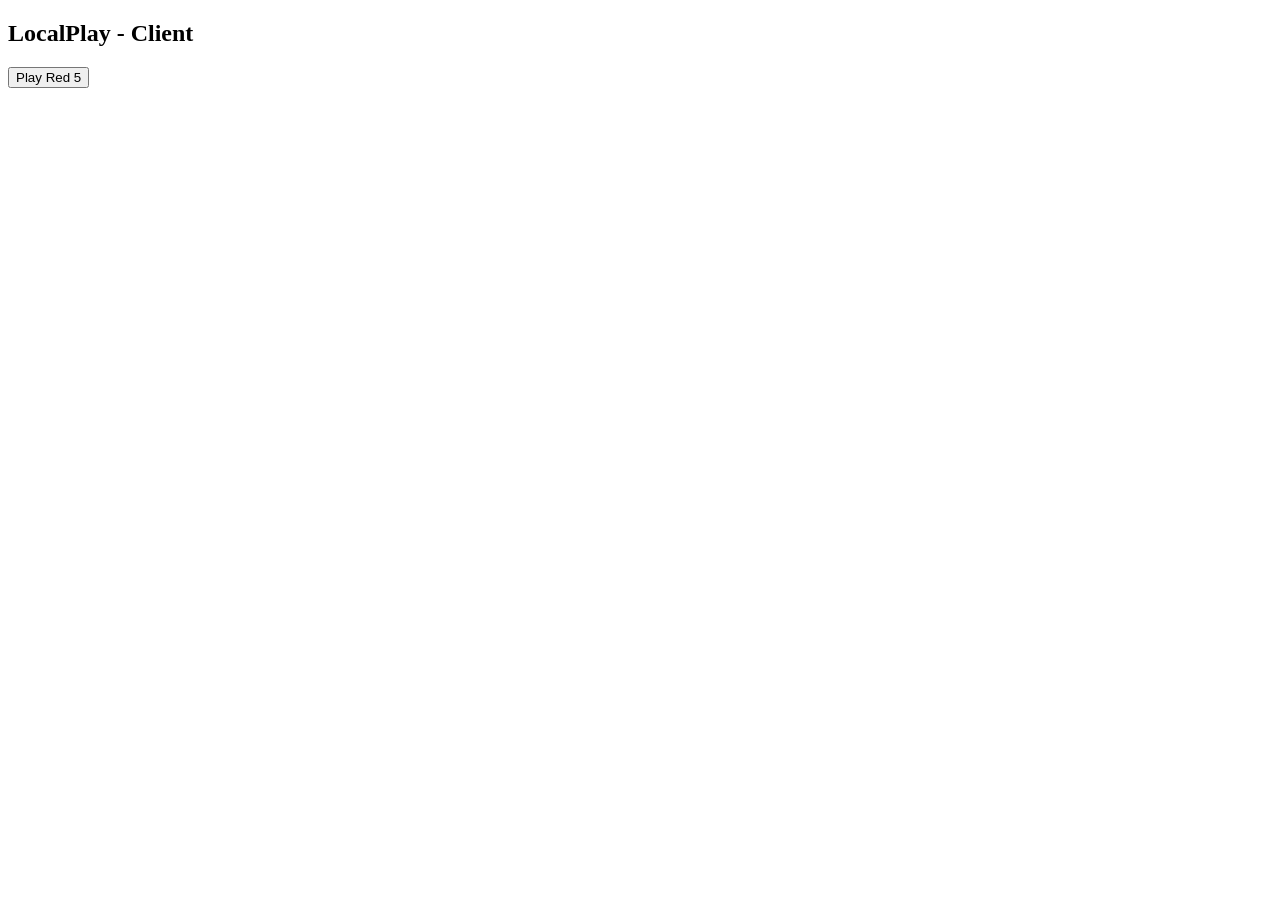
==== assets/web_client/index.html @ ac616cc9 "Use game action instead of text input field and outsource html website" ====
<!doctype html>
<html>
<head>
  <meta name="viewport" content="width=device-width,initial-scale=1">
  <title>LocalPlay</title>
</head>
<body>
  <h2>LocalPlay - Client</h2>

  <button id="playCard">Play Red 5</button>
  <p id="status"></p>

  <script>
    document.getElementById('playCard').addEventListener('click', async () => {
      const status = document.getElementById('status');

      try {
        const response = await fetch('/action', {
          method: 'POST',
          headers: {'Content-Type': 'application/json'},
          body: JSON.stringify({
            type: 'playCard',
            card: 'red_5'
          })
        });

        if (!response.ok) {
          throw new Error('HTTP ' + response.status);
        }

        status.textContent = 'Card played!';
      } catch (err) {
        status.textContent = 'Error: ' + err;
      }
    });
  </script>
</body>
</html>
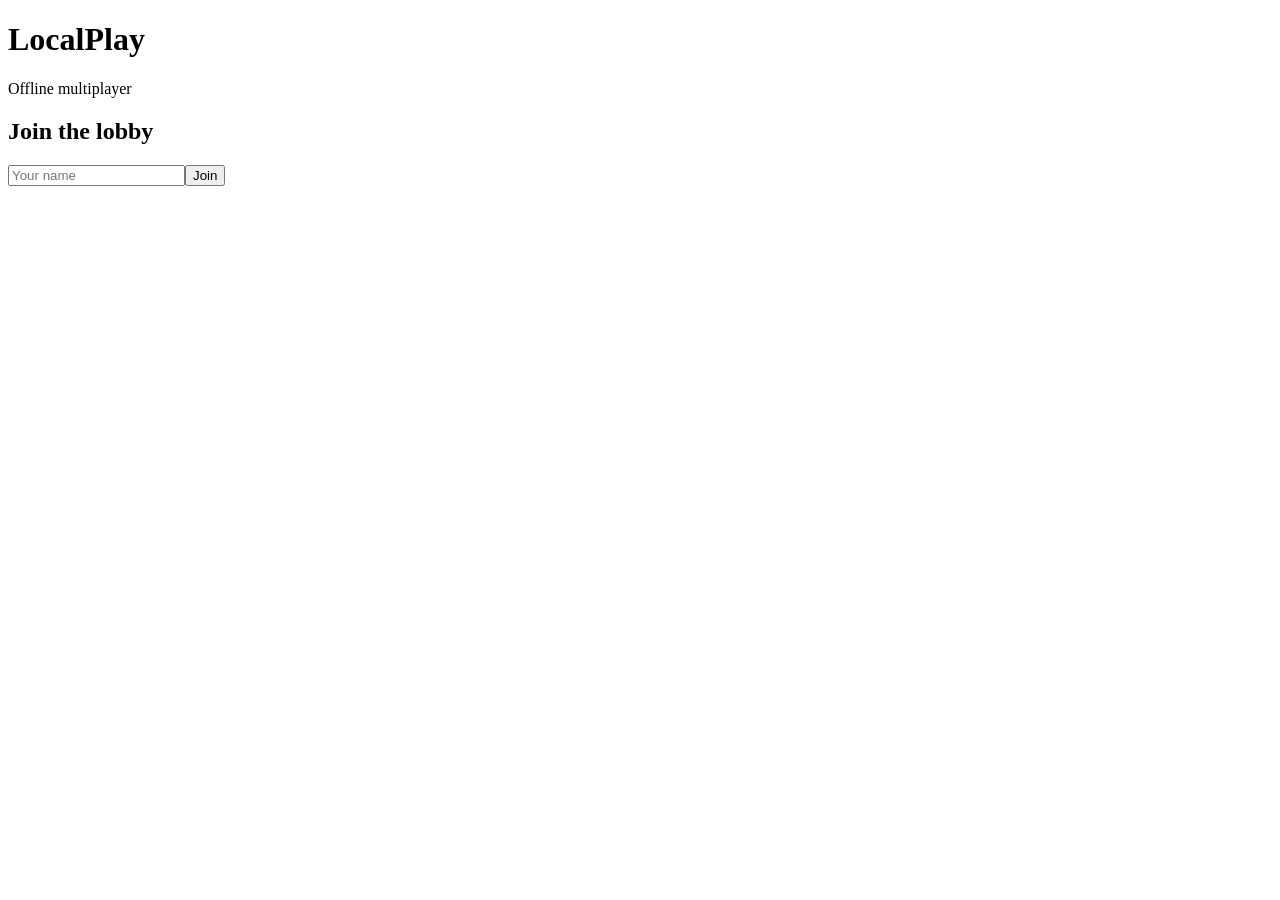
==== commit 33e989cf: "Generate first playable prototype" ====
--- a/assets/web_client/index.html
+++ b/assets/web_client/index.html
@@ -1,38 +1,43 @@
 <!doctype html>
-<html>
+<html lang="en">
+
 <head>
+  <meta charset="utf-8">
   <meta name="viewport" content="width=device-width,initial-scale=1">
   <title>LocalPlay</title>
+  <link rel="stylesheet" href="/web/style.css">
 </head>
+
 <body>
-  <h2>LocalPlay - Client</h2>
+  <header>
+    <h1>LocalPlay</h1>
+    <div id="connection" role="status">Offline multiplayer</div>
+  </header>
+  <section id="joinSection">
+    <h2>Join the lobby</h2>
+    <form id="joinForm"><input id="name" required maxlength="24" placeholder="Your name" autocomplete="nickname"><button
+        type="submit">Join</button></form>
+  </section>
+  <section id="gameSection" hidden>
+    <h2 id="title"></h2>
+    <p id="status" role="status"></p>
+    <p id="info"></p>
+    <div id="privateSection" hidden>
+      <img id="privateCard" alt="Your private card" hidden>
+      <p id="privateText" hidden></p>
+    </div>
+    <div id="players"></div>
+    <section id="cardSection" hidden>
+      <h2 id="tableLabel">Table</h2>
+      <div id="table" class="cards"></div>
+      <h2>Your hand</h2>
+      <div id="hand" class="cards"></div>
+    </section>
+    <div id="actions"></div>
+    <footer><button id="leave" hidden>Leave lobby</button></footer>
+  </section>
+  <p id="error" role="alert"></p>
+  <script type="module" src="/web/app.js"></script>
+</body>
 
-  <button id="playCard">Play Red 5</button>
-  <p id="status"></p>
-
-  <script>
-    document.getElementById('playCard').addEventListener('click', async () => {
-      const status = document.getElementById('status');
-
-      try {
-        const response = await fetch('/action', {
-          method: 'POST',
-          headers: {'Content-Type': 'application/json'},
-          body: JSON.stringify({
-            type: 'playCard',
-            card: 'red_5'
-          })
-        });
-
-        if (!response.ok) {
-          throw new Error('HTTP ' + response.status);
-        }
-
-        status.textContent = 'Card played!';
-      } catch (err) {
-        status.textContent = 'Error: ' + err;
-      }
-    });
-  </script>
-</body>
 </html>
